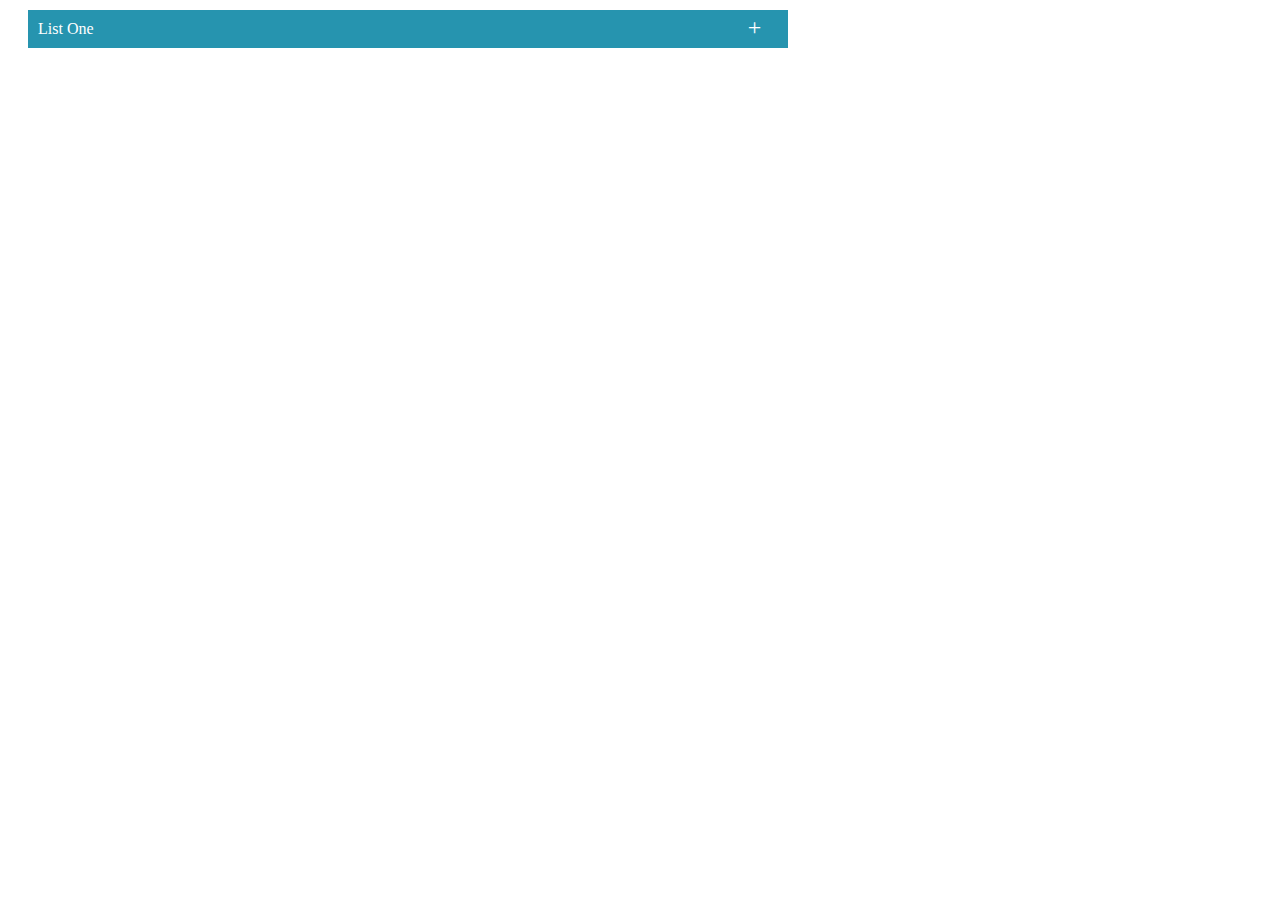
==== New folder/rotate/index.html @ 405fcdd2 "accordion" ====
<!DOCTYPE html>
<html lang="en">

<head>
    <meta charset="UTF-8">
    <meta name="viewport" content="width=device-width, initial-scale=1.0">
    <title>Document</title>
    <style>
        .accordion {
            max-width: 800px;
        }

        .accordion .content-box {
            position: relative;
            margin: 10px 20px;
        }

        .accordion .content-box .label {
            position: relative;
            padding: 10px;
            background: #2694af;
            color: #ffff;
            cursor: pointer;
        }

        .accordion .content-box .label::before {
            content: '+';
            position: absolute;
            top: 10%;
            right: 20px;
            transform: translate(-50%);
            font-size: 1.5em;
        }

        .accordion .content-box .content {
            position: relative;
            height: 0;
            overflow: hidden;
            transition: 0.6s;
        }
        .accordion .content-box.active .content{
            height: 150px;
        }
        .accordion .content-box.active .label::before{
            content: "-";
        }
    </style>
</head>

<body>
    <div class='accordion'>
        <div class='content-box'>
            <div class='label'>List One</div>
            <div class='content'>
                <p>Lorem ipsum dolor sit amet consectetur, adipisicing elit.
                    Odit ipsa dolore doloremque illo
                    facere delectus officiis quos animi cupiditate ipsam.</p>
            </div>
        </div>
        <!-- <div class='content-box'>
            <div class='label'>List Two</div>
            <div class='content'>
                <p>Lorem ipsum dolor sit amet consectetur, adipisicing elit.
                    Odit ipsa dolore doloremque illo
                    facere delectus officiis quos animi cupiditate ipsam.</p>
            </div>
        </div> -->
    </div>
    <script>
        const accordion = document.getElementsByClassName('content-box')
        console.log(accordion);
        for (let i = 0; i < accordion.length; i++) {
            accordion[i].addEventListener('click', function () {
                this.classList.toggle('active')
            })
        }

    </script>
</body>

</html>
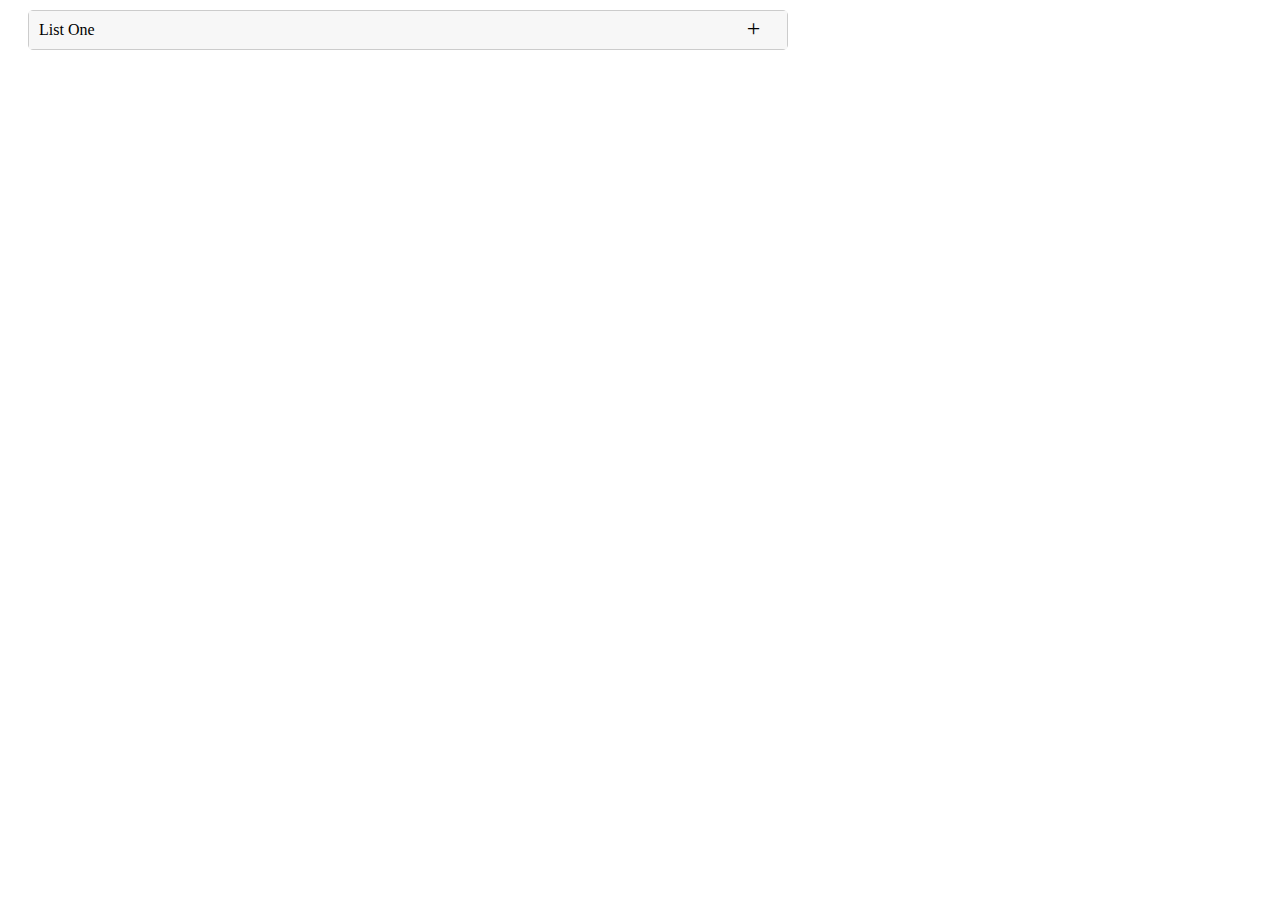
==== commit 2db81943: "impplemnt style for accordion" ====
--- a/New folder/rotate/index.html
+++ b/New folder/rotate/index.html
@@ -13,14 +13,17 @@
         .accordion .content-box {
             position: relative;
             margin: 10px 20px;
+            border: 1px solid#ccc;
+            border-radius: 5px;
+            margin-bottom: 15px;
         }
 
         .accordion .content-box .label {
             position: relative;
             padding: 10px;
-            background: #2694af;
-            color: #ffff;
             cursor: pointer;
+            background-color: #f7f7f7;
+            /* border-bottom: 1px solid */
         }
 
         .accordion .content-box .label::before {
@@ -35,13 +38,18 @@
         .accordion .content-box .content {
             position: relative;
             height: 0;
+            padding: 0px 20px;
             overflow: hidden;
-            transition: 0.6s;
+            transition: height 300ms cubic-bezier(.4,0,.2,1);
         }
-        .accordion .content-box.active .content{
+
+        .accordion .content-box.active .content {
             height: 150px;
+            /* padding: 15px 20px; */
+
         }
-        .accordion .content-box.active .label::before{
+
+        .accordion .content-box.active .label::before {
             content: "-";
         }
     </style>
@@ -49,6 +57,7 @@
 
 <body>
     <div class='accordion'>
+
         <div class='content-box'>
             <div class='label'>List One</div>
             <div class='content'>
@@ -68,7 +77,8 @@
     </div>
     <script>
         const accordion = document.getElementsByClassName('content-box')
-        console.log(accordion);
+        // const content = document.getElementsByClassName('content-box')
+        // console.log(content);
         for (let i = 0; i < accordion.length; i++) {
             accordion[i].addEventListener('click', function () {
                 this.classList.toggle('active')
